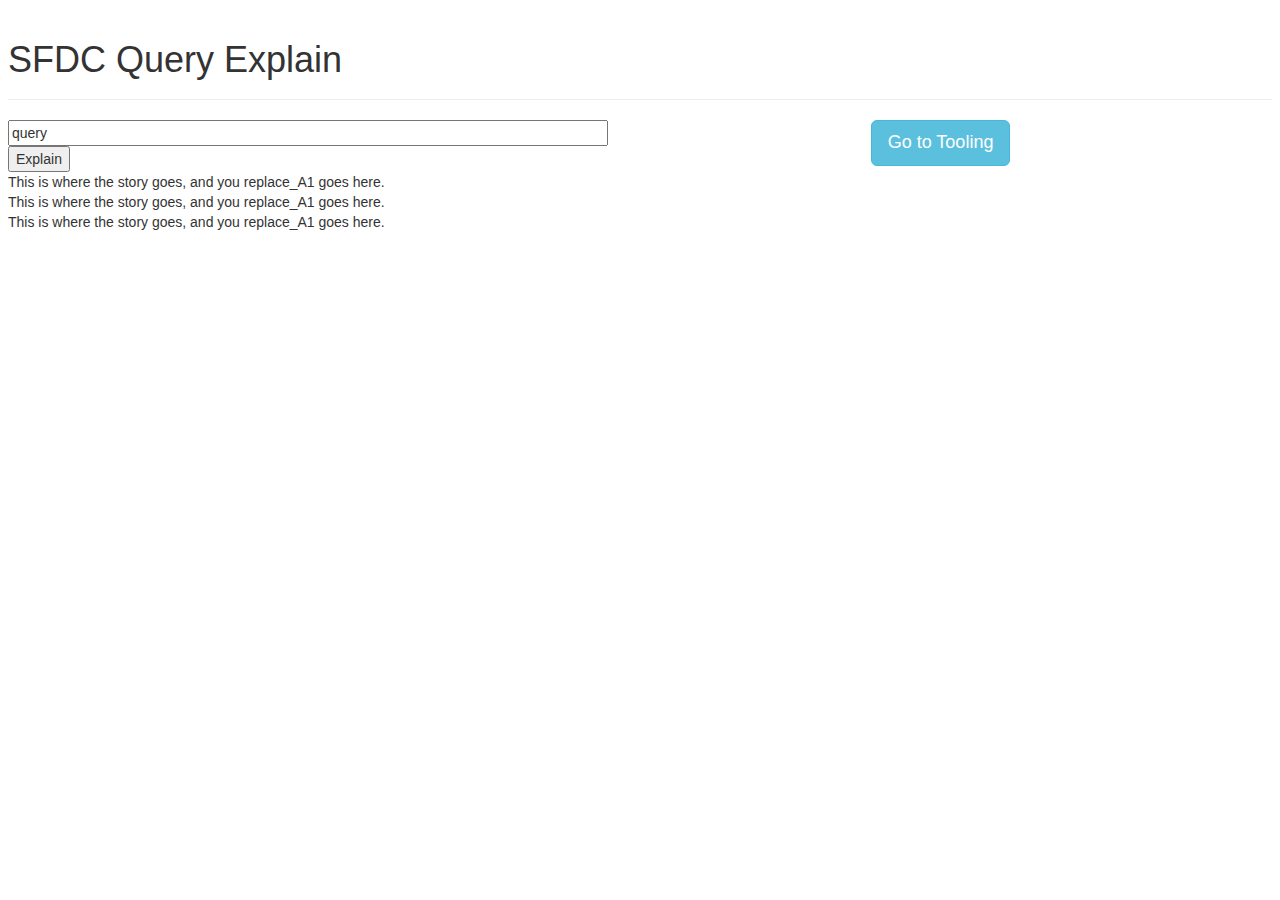
==== src/main/webapp/explain.html @ 7054055e "tweek styles" ====
<!DOCTYPE html PUBLIC "-//W3C//DTD HTML 4.01 Transitional//EN" "http://www.w3.org/TR/html4/loose.dtd">
<html>
<head>
    <meta charset="utf-8">
    <meta http-equiv="X-UA-Compatible" content="IE=edge">
    <meta name="viewport" content="width=device-width, initial-scale=1">
    <title>SFDC Query Explain!</title>

    <!-- Bootstrap -->
    <link href="js/bootstrap/css/bootstrap.min.css" rel="stylesheet">
  <script>
	function map(fn, a)
	    {
	        for (i = 0; i < a.length; i++)
	        {
	            a[i] = fn(a[i]);
	        }
	    }
	    
	    
	function reduce(fn, a, init)
	    {
	        var s = init;
	        for (i = a.length - 1; i >= 0  ; i--)
	            s = fn( s, a[i] );
	        return s;
	    }

	function explain() {

		var query = $("#query").val();
		query = query.replace(/\s/g,"+").replace(/\'/g,"\'");
		console.log("explain query: " + query);
		var url = "/explain?query=" + query;
		var desc = $.get(url, function( response ) {
			console.log("# DESCRIBE RESULT");
			console.log(desc);
			var desc2 = JSON.stringify(desc,null,2);
			$("#madlib").html('<pre>' + desc2 + '</pre>');
			desc2 = desc2.replace(/\n/g, "\r");
			$("#madlib3").html('<pre>' + desc2 + '</pre>');
		}); 


	}


	</script>
</head>
<body>
<div id="container">
	<div class="page-header">
			<h1>SFDC Query Explain</h1>
	</div>
	<div class="row">
		<div class="col-md-8">
			<div><input id="query" style="width:600px;" value="query"></div>
			<input type="button" onclick="explain();" value="Explain"/>
		</div>
		<div class="col-md-4">
			<button type="button" class="btn btn-lg btn-info" onclick="window.location = '/tooling.html';">
				Go to Tooling
			</button>
		</div>
	</div>
</div>
<div style="clear:both"/>
	<div id="madlib">This is where the story goes, and you replace_A1 goes here.</div>
	<div id="madlib2">This is where the story goes, and you replace_A1 goes here.</div>
	<div id="madlib3">This is where the story goes, and you replace_A1 goes here.</div>
<script src="//ajax.googleapis.com/ajax/libs/jquery/1.10.2/jquery.min.js"></script>
<script src="/js/tooling.js"></script>
</body>
</html>
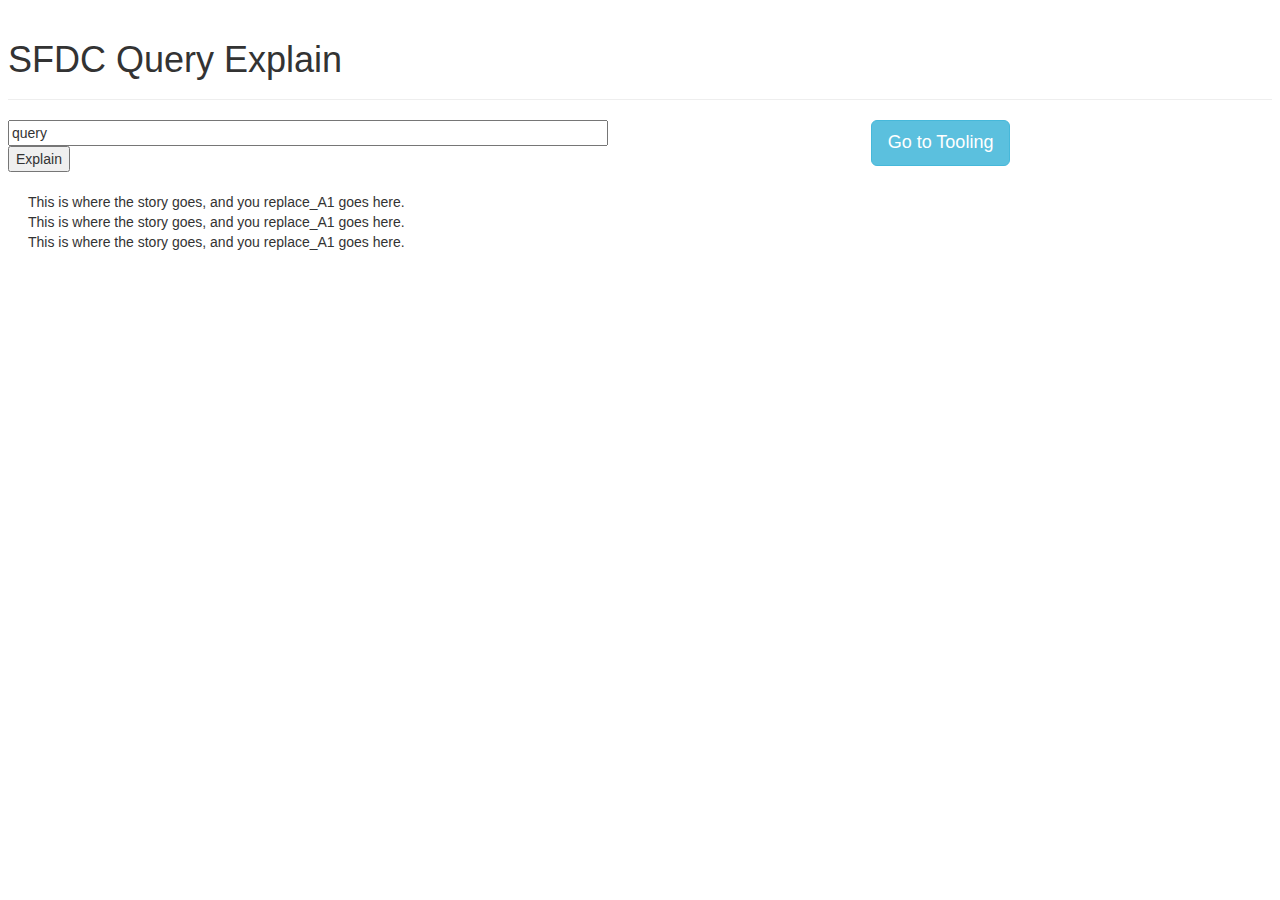
==== commit c7186e23: "tweek styles" ====
--- a/src/main/webapp/explain.html
+++ b/src/main/webapp/explain.html
@@ -65,9 +65,11 @@
 	</div>
 </div>
 <div style="clear:both"/>
+<div style="margin:20px;">
 	<div id="madlib">This is where the story goes, and you replace_A1 goes here.</div>
 	<div id="madlib2">This is where the story goes, and you replace_A1 goes here.</div>
 	<div id="madlib3">This is where the story goes, and you replace_A1 goes here.</div>
+</div>
 <script src="//ajax.googleapis.com/ajax/libs/jquery/1.10.2/jquery.min.js"></script>
 <script src="/js/tooling.js"></script>
 </body>
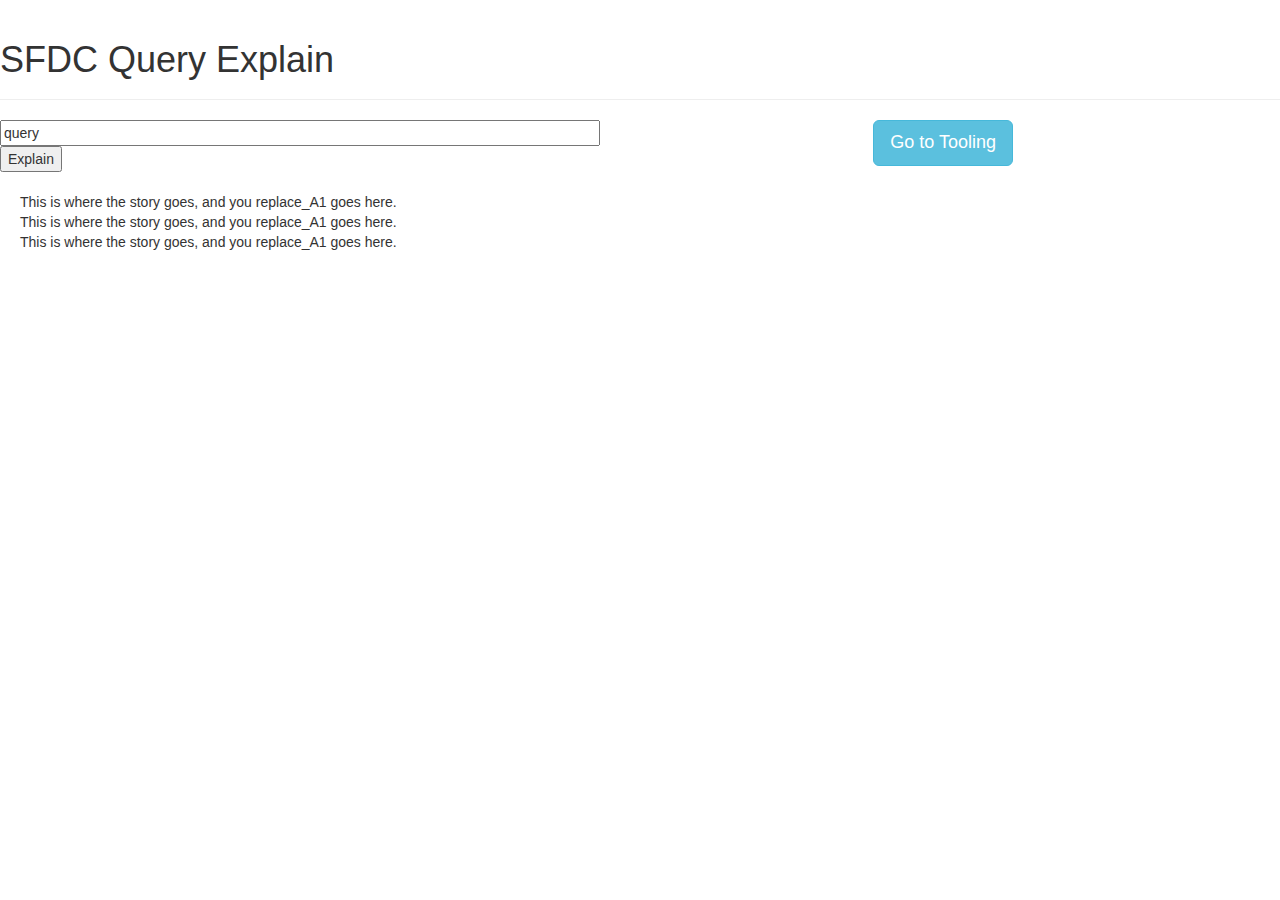
==== commit 0a5cabb7: "tweek styles" ====
--- a/src/main/webapp/explain.html
+++ b/src/main/webapp/explain.html
@@ -37,7 +37,7 @@
 			console.log(desc);
 			var desc2 = JSON.stringify(desc,null,2);
 			$("#madlib").html('<pre>' + desc2 + '</pre>');
-			desc2 = desc2.replace(/\n/g, "\r");
+			desc2 = desc2.replace(/\\n/g, "\r");
 			$("#madlib3").html('<pre>' + desc2 + '</pre>');
 		}); 
 
@@ -64,7 +64,7 @@
 		</div>
 	</div>
 </div>
-<div style="clear:both"/>
+<div style="clear:both"></div>
 <div style="margin:20px;">
 	<div id="madlib">This is where the story goes, and you replace_A1 goes here.</div>
 	<div id="madlib2">This is where the story goes, and you replace_A1 goes here.</div>
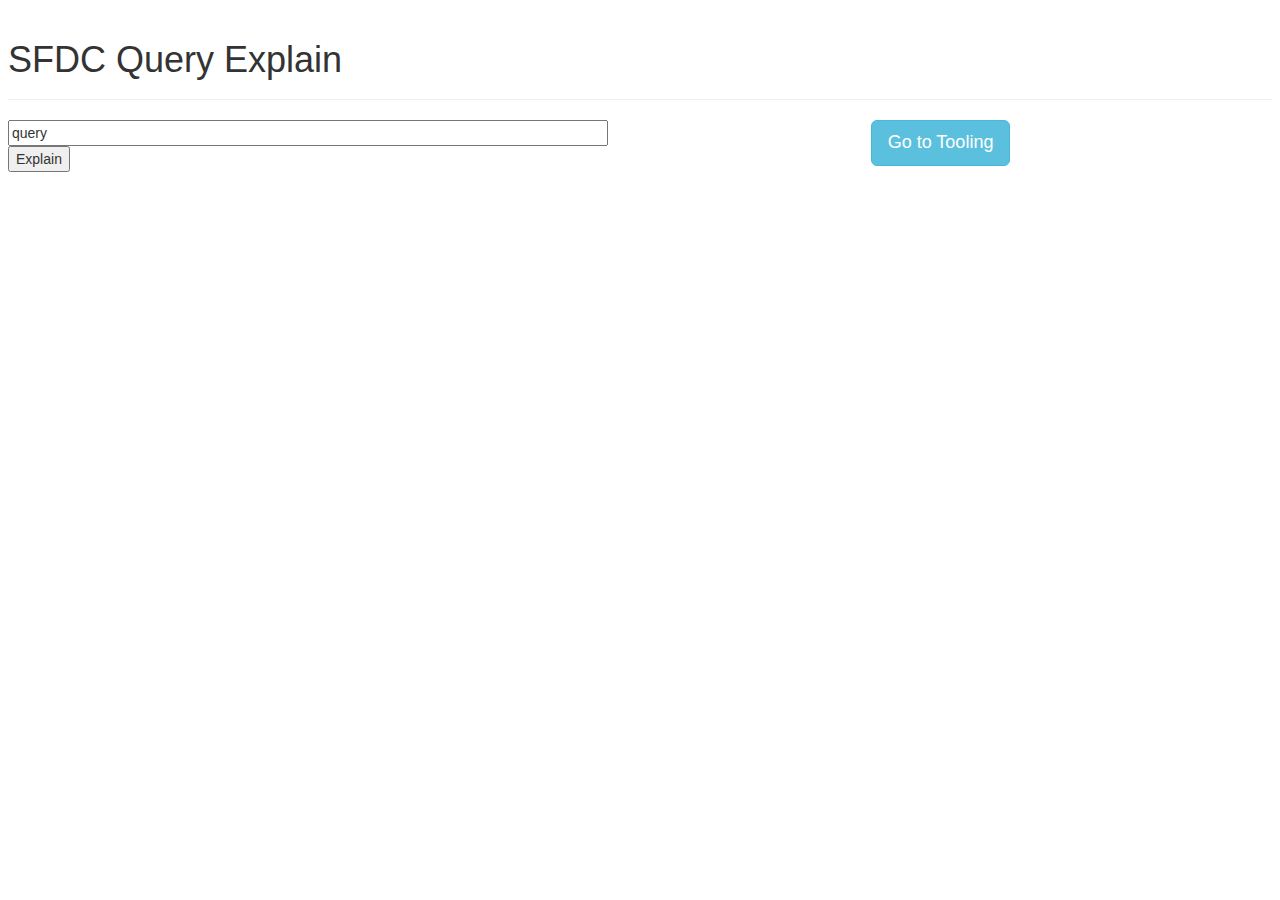
==== commit 463ce42f: "tweek styles" ====
--- a/src/main/webapp/explain.html
+++ b/src/main/webapp/explain.html
@@ -36,8 +36,7 @@
 			console.log("# DESCRIBE RESULT");
 			console.log(desc);
 			var desc2 = JSON.stringify(desc,null,2);
-			$("#madlib").html('<pre>' + desc2 + '</pre>');
-			desc2 = desc2.replace(/\\n/g, "\r");
+			desc2 = desc2.replace(/\\n/g, "\r").replace(/\\/g,"");
 			$("#madlib3").html('<pre>' + desc2 + '</pre>');
 		}); 
 
@@ -66,9 +65,7 @@
 </div>
 <div style="clear:both"></div>
 <div style="margin:20px;">
-	<div id="madlib">This is where the story goes, and you replace_A1 goes here.</div>
-	<div id="madlib2">This is where the story goes, and you replace_A1 goes here.</div>
-	<div id="madlib3">This is where the story goes, and you replace_A1 goes here.</div>
+	<div id="madlib3"></div>
 </div>
 <script src="//ajax.googleapis.com/ajax/libs/jquery/1.10.2/jquery.min.js"></script>
 <script src="/js/tooling.js"></script>
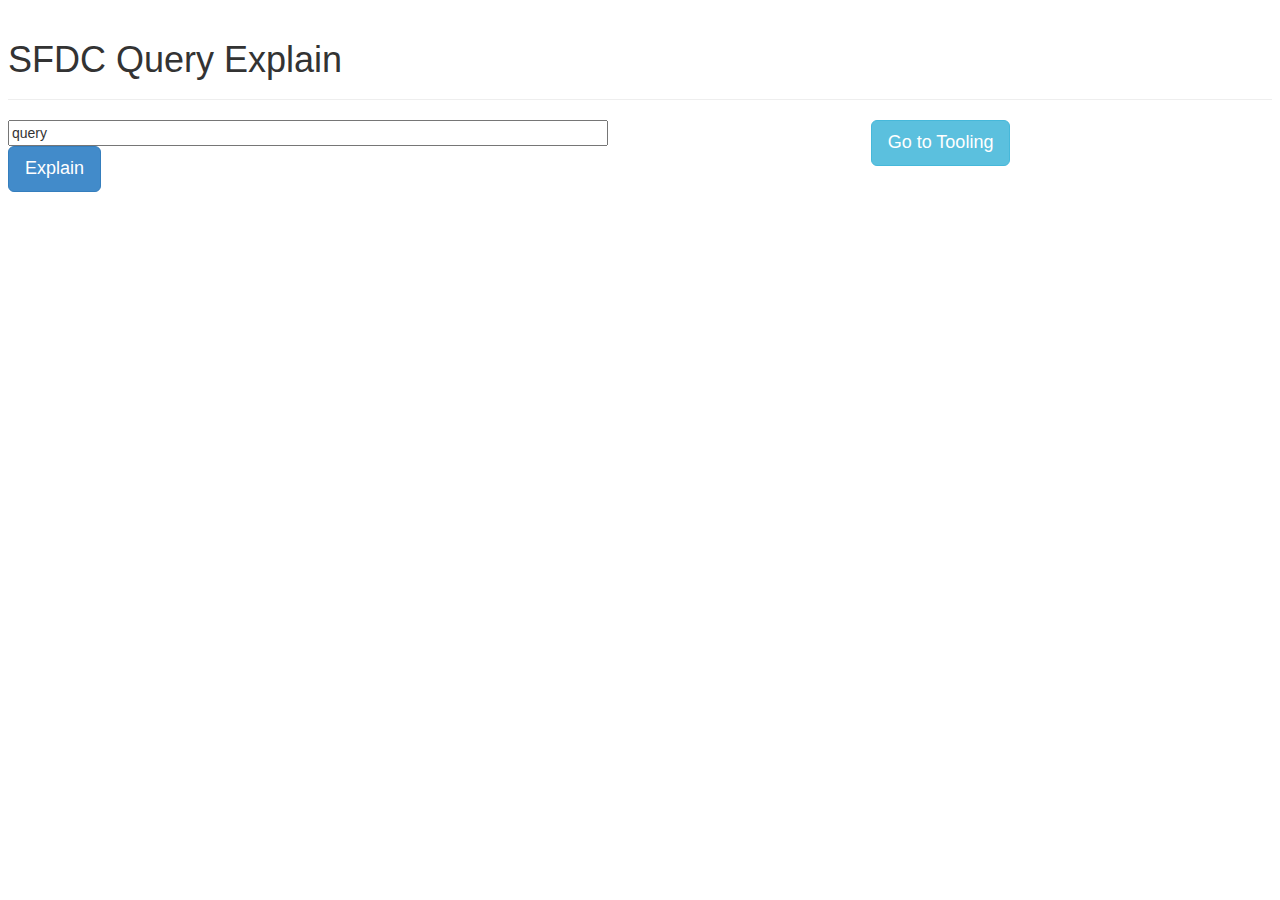
==== commit 14d6409a: "tweek styles" ====
--- a/src/main/webapp/explain.html
+++ b/src/main/webapp/explain.html
@@ -54,7 +54,9 @@
 	<div class="row">
 		<div class="col-md-8">
 			<div><input id="query" style="width:600px;" value="query"></div>
-			<input type="button" onclick="explain();" value="Explain"/>
+			<button type="button" onclick="explain();" class="btn btn-lg btn-primary" >
+				Explain
+			</button>
 		</div>
 		<div class="col-md-4">
 			<button type="button" class="btn btn-lg btn-info" onclick="window.location = '/tooling.html';">
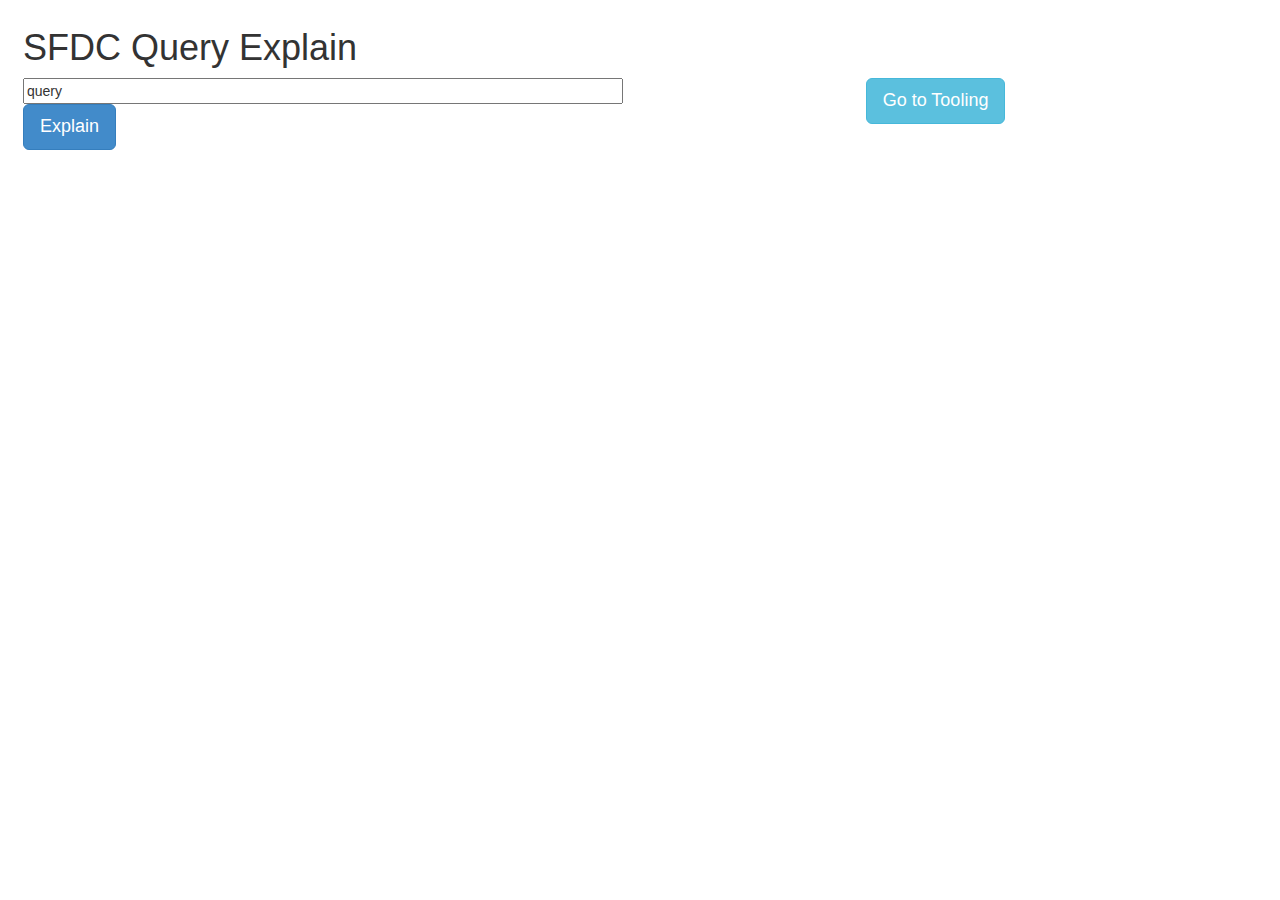
==== commit 27e9a98e: "sort code coverage" ====
--- a/src/main/webapp/explain.html
+++ b/src/main/webapp/explain.html
@@ -48,22 +48,22 @@
 </head>
 <body>
 <div id="container">
-	<div class="page-header">
+	<div class="col-md-12">
 			<h1>SFDC Query Explain</h1>
 	</div>
-	<div class="row">
 		<div class="col-md-8">
 			<div><input id="query" style="width:600px;" value="query"></div>
+			<div>
 			<button type="button" onclick="explain();" class="btn btn-lg btn-primary" >
 				Explain
 			</button>
+			</div>
 		</div>
 		<div class="col-md-4">
 			<button type="button" class="btn btn-lg btn-info" onclick="window.location = '/tooling.html';">
 				Go to Tooling
 			</button>
 		</div>
-	</div>
 </div>
 <div style="clear:both"></div>
 <div style="margin:20px;">
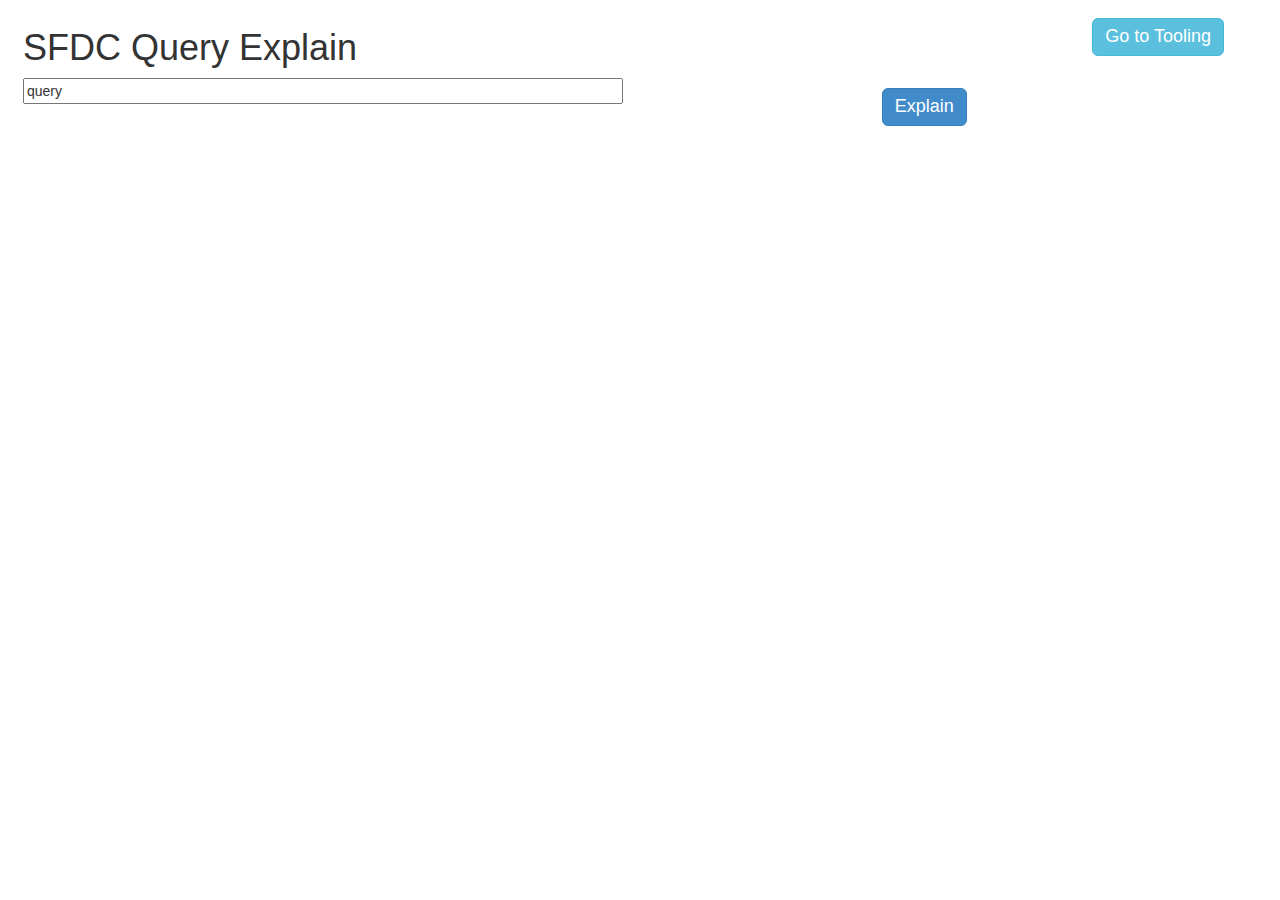
==== commit c517986a: "sort code coverage" ====
--- a/src/main/webapp/explain.html
+++ b/src/main/webapp/explain.html
@@ -48,20 +48,20 @@
 </head>
 <body>
 <div id="container">
-	<div class="col-md-12">
+	<div class="col-md-10">
 			<h1>SFDC Query Explain</h1>
+	</div>
+	<div class="col-md-2">
+		<button type="button" class="btn btn-lg btn-info" onclick="window.location = '/tooling.html';">
+			Go to Tooling
+		</button>
 	</div>
 		<div class="col-md-8">
 			<div><input id="query" style="width:600px;" value="query"></div>
-			<div>
+		</div>
+		<div class="col-md-4">
 			<button type="button" onclick="explain();" class="btn btn-lg btn-primary" >
 				Explain
-			</button>
-			</div>
-		</div>
-		<div class="col-md-4">
-			<button type="button" class="btn btn-lg btn-info" onclick="window.location = '/tooling.html';">
-				Go to Tooling
 			</button>
 		</div>
 </div>
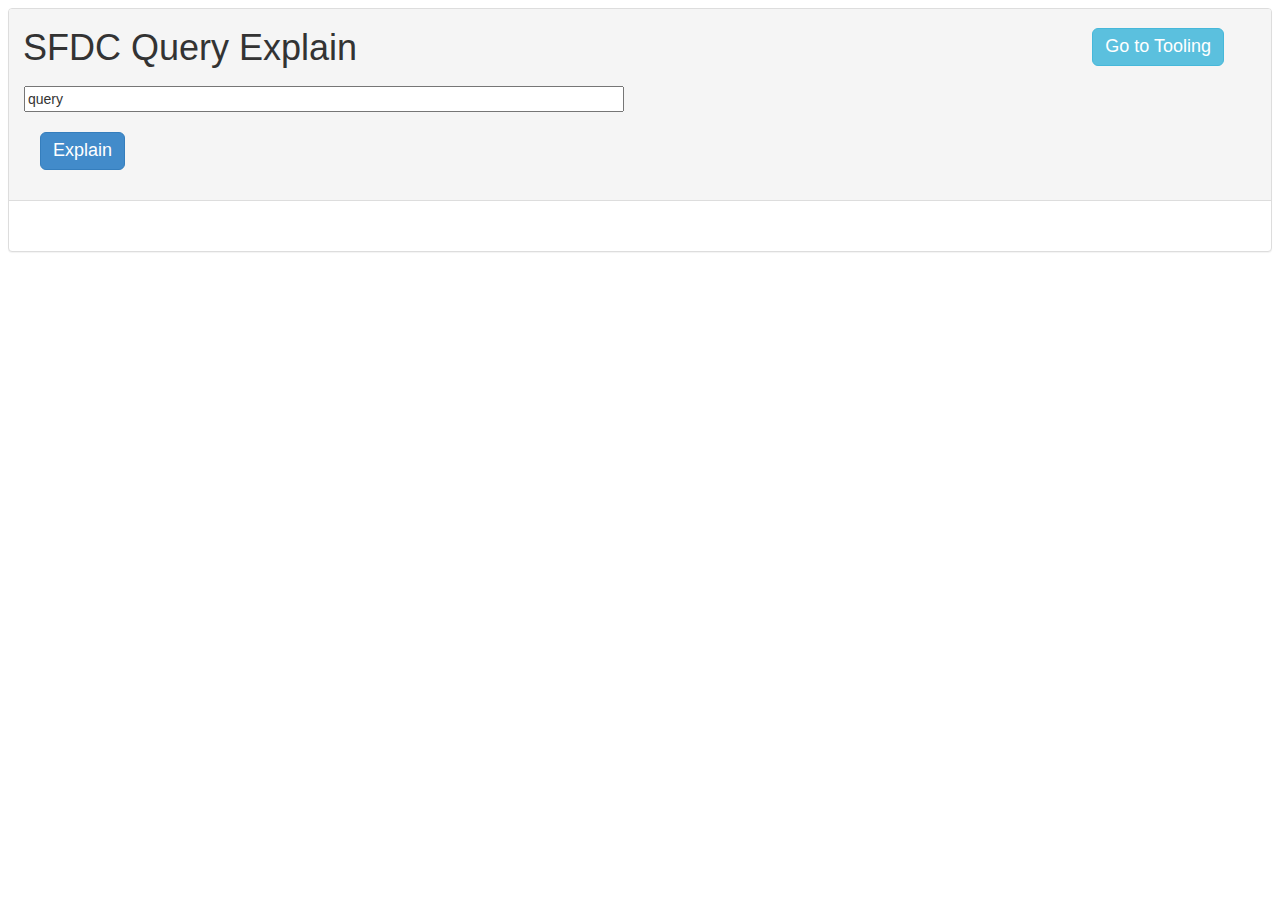
==== commit a88f79fa: "try panel" ====
--- a/src/main/webapp/explain.html
+++ b/src/main/webapp/explain.html
@@ -56,19 +56,20 @@
 			Go to Tooling
 		</button>
 	</div>
-		<div class="col-md-8">
-			<div><input id="query" style="width:600px;" value="query"></div>
-		</div>
-		<div class="col-md-4">
+	<div class="panel panel-default">
+	<div class="panel-heading">
+		<div><input id="query" style="width:600px;" value="query"></div>
 			<button type="button" onclick="explain();" class="btn btn-lg btn-primary" >
 				Explain
 			</button>
+	</div>
+	<div class="panel-body">
+		<div style="margin:20px;">
+			<div id="madlib3"></div>
 		</div>
+	</div>
 </div>
 <div style="clear:both"></div>
-<div style="margin:20px;">
-	<div id="madlib3"></div>
-</div>
 <script src="//ajax.googleapis.com/ajax/libs/jquery/1.10.2/jquery.min.js"></script>
 <script src="/js/tooling.js"></script>
 </body>
